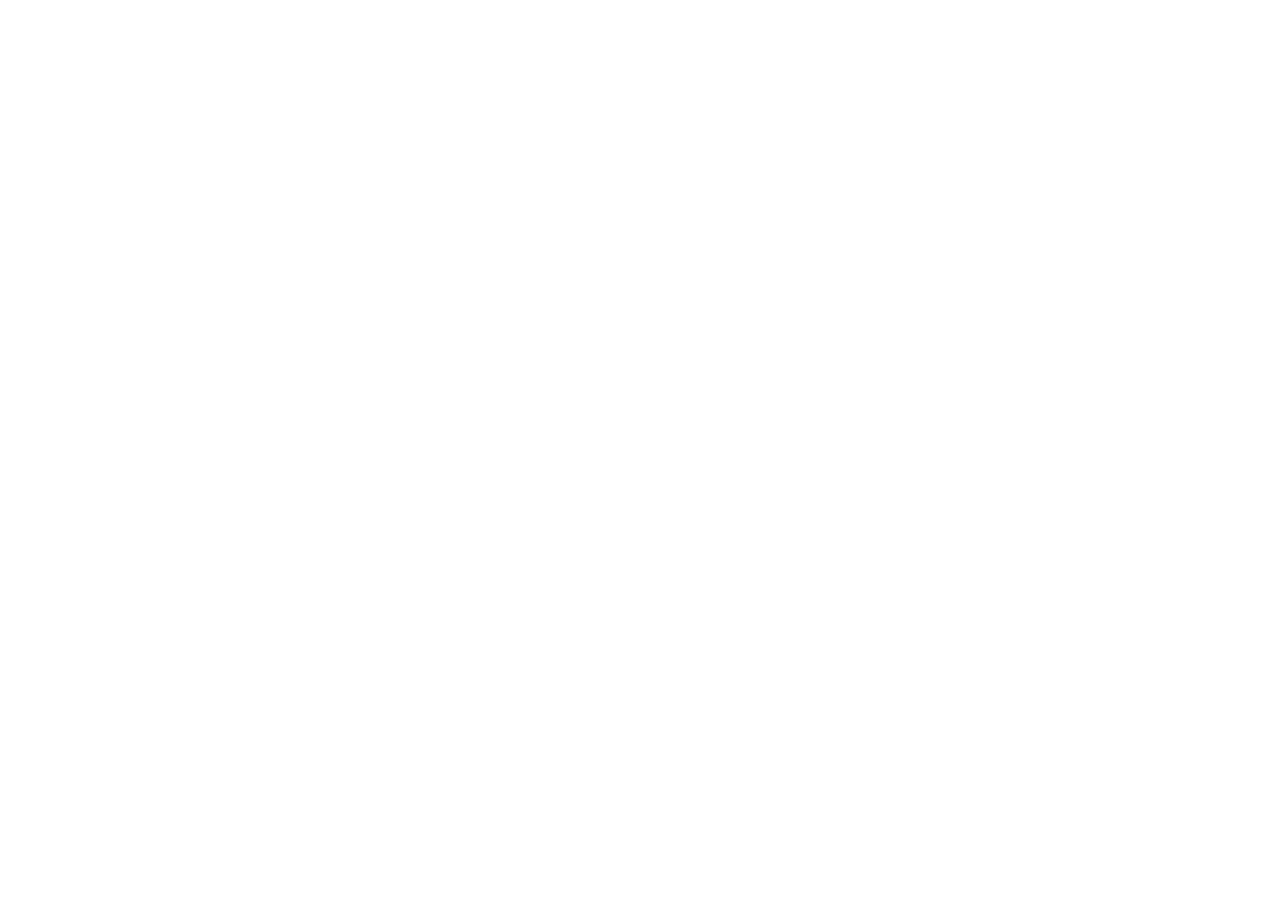
==== vite-project/index.html @ 2de3a9e9 "Mount app" ====
<!doctype html>
<html lang="en">
  <head>
    <meta charset="UTF-8" />
    <link rel="icon" type="image/svg+xml" href="/vite.svg" />
    <meta name="viewport" content="width=device-width, initial-scale=1.0" />
    <title>Vite App</title>
  </head>
  <body>
    <div id="app"></div>
    <script type="module" src="/main.js"></script>
  </body>
</html>
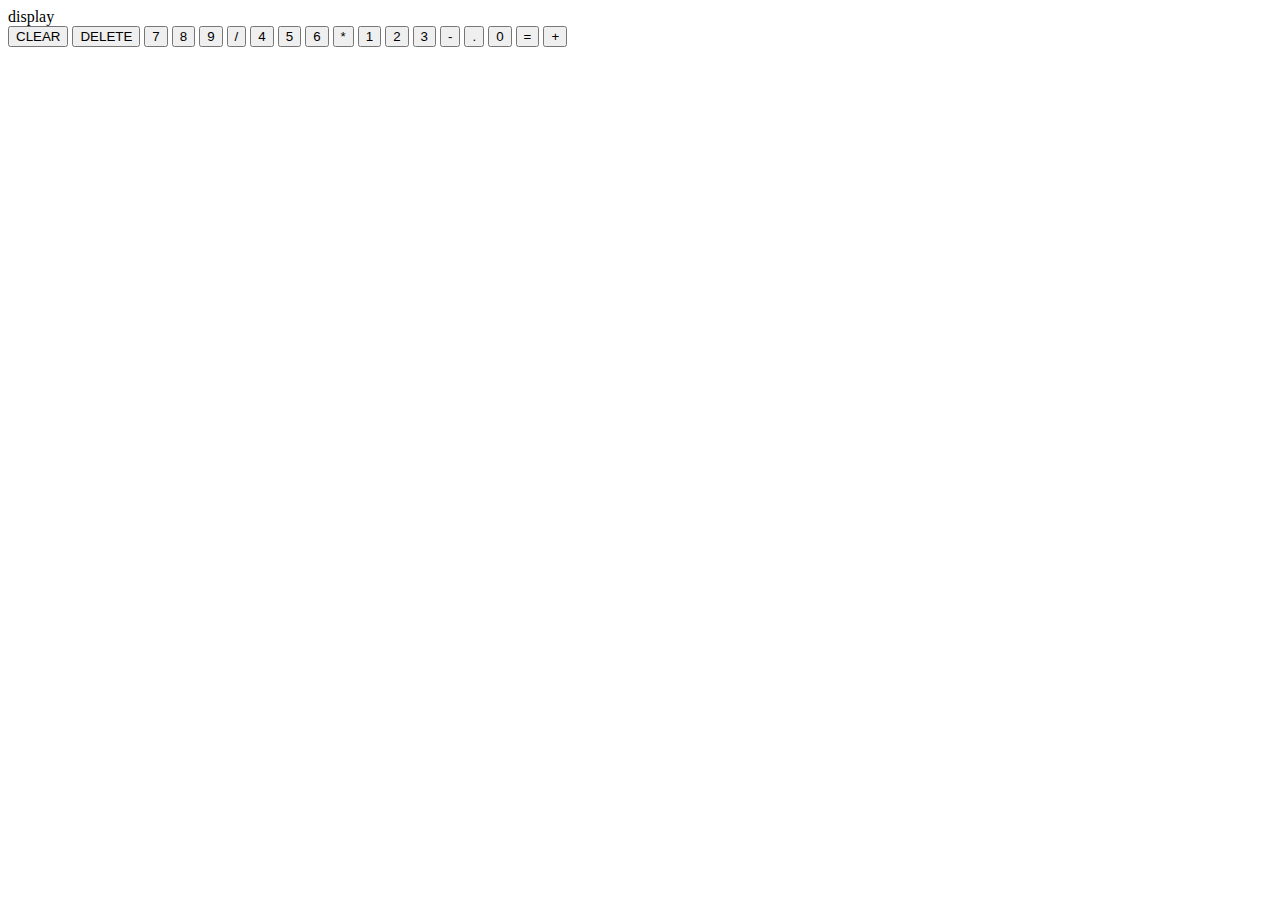
==== commit 5ad236ab: "Add grid" ====
--- a/vite-project/index.html
+++ b/vite-project/index.html
@@ -7,7 +7,34 @@
     <title>Vite App</title>
   </head>
   <body>
-    <div id="app"></div>
+    <div class="container">
+      <div class="display">
+        display
+        <div class="secondary-output"></div>
+        <div class="primary-output"></div>
+      </div>
+
+      <div class="buttons">
+        <button class="clear">CLEAR</button>
+        <button class="delete">DELETE</button>
+        <button class="number">7</button>
+        <button class="number">8</button>
+        <button class="number">9</button>
+        <button class="operation">/</button>
+        <button class="number">4</button>
+        <button class="number">5</button>
+        <button class="number">6</button>
+        <button class="operation">*</button>
+        <button class="number">1</button>
+        <button class="number">2</button>
+        <button class="number">3</button>
+        <button class="operation">-</button>
+        <button class="dot">.</button>
+        <button class="number">0</button>
+        <button class="equal">=</button>
+        <button class="operation">+</button>
+      </div>
+    </div>
     <script type="module" src="/main.js"></script>
   </body>
 </html>
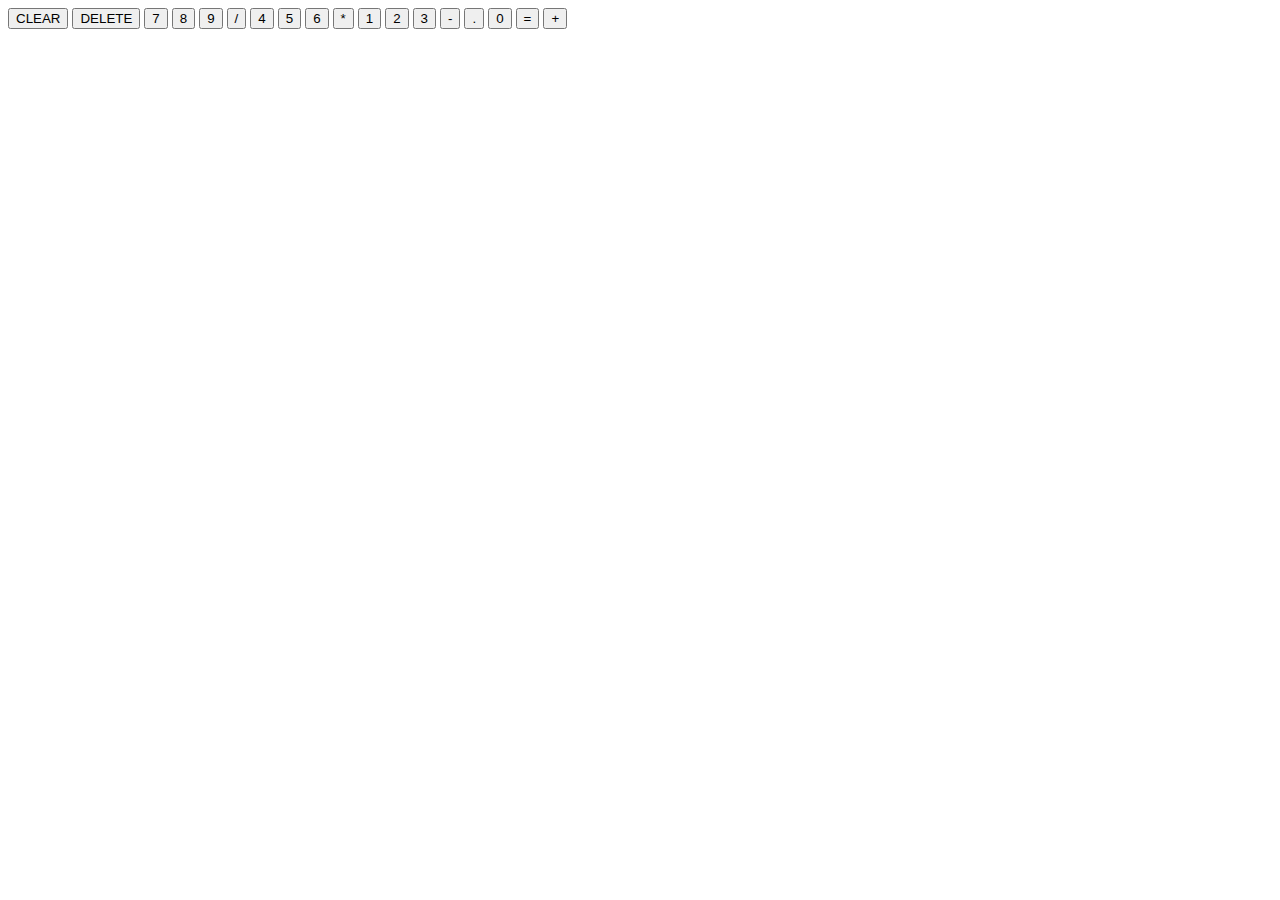
==== commit de73013c: "Fix grid" ====
--- a/vite-project/index.html
+++ b/vite-project/index.html
@@ -9,7 +9,6 @@
   <body>
     <div class="container">
       <div class="display">
-        display
         <div class="secondary-output"></div>
         <div class="primary-output"></div>
       </div>
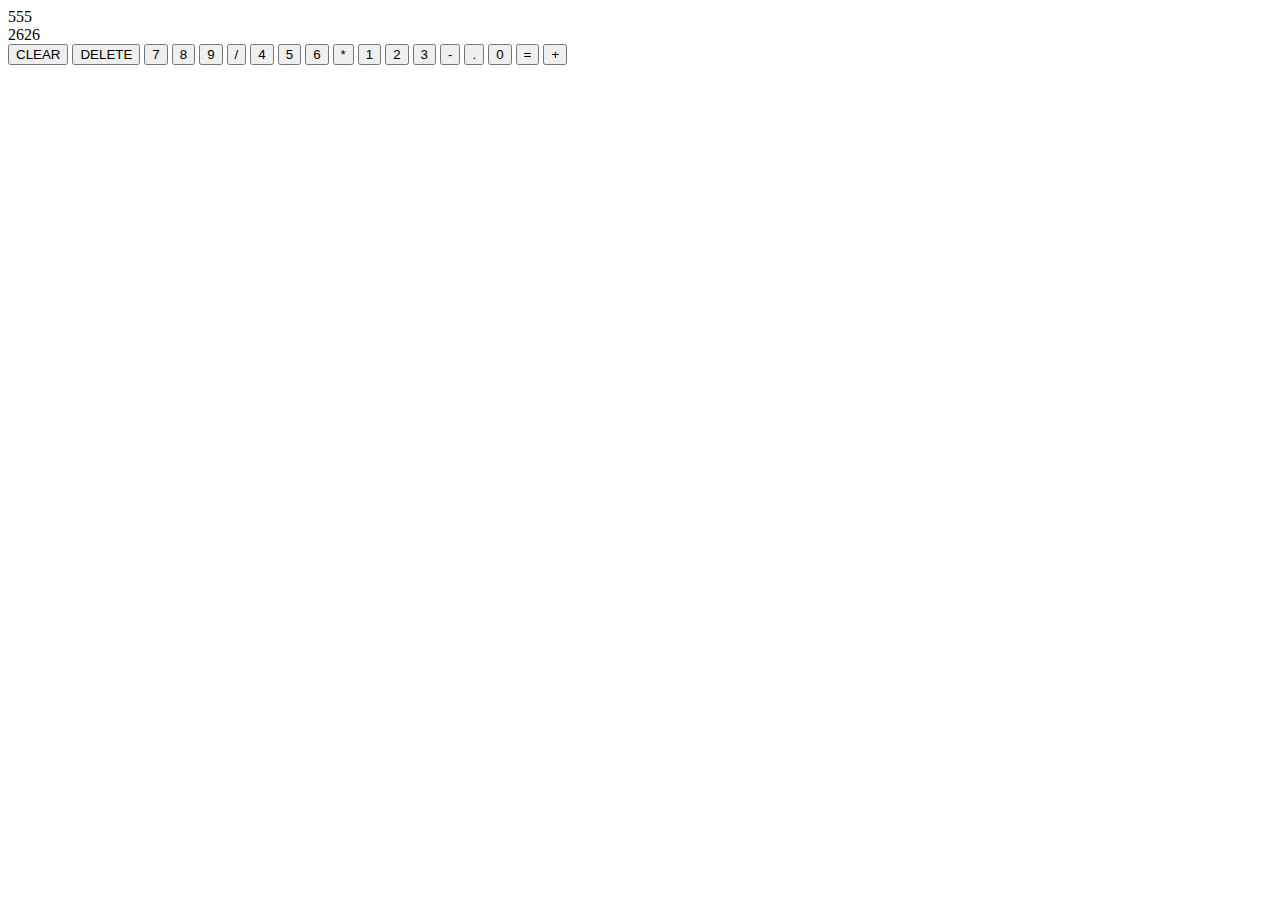
==== commit 1834c911: "Add style" ====
--- a/vite-project/index.html
+++ b/vite-project/index.html
@@ -9,8 +9,14 @@
   <body>
     <div class="container">
       <div class="display">
-        <div class="secondary-output"></div>
-        <div class="primary-output"></div>
+        <div class="secondary-output">
+          555
+          <!-- <p></p> -->
+        </div>
+        <div class="primary-output">
+            2626
+          <!-- <p>zzz</p> -->
+        </div>
       </div>
 
       <div class="buttons">
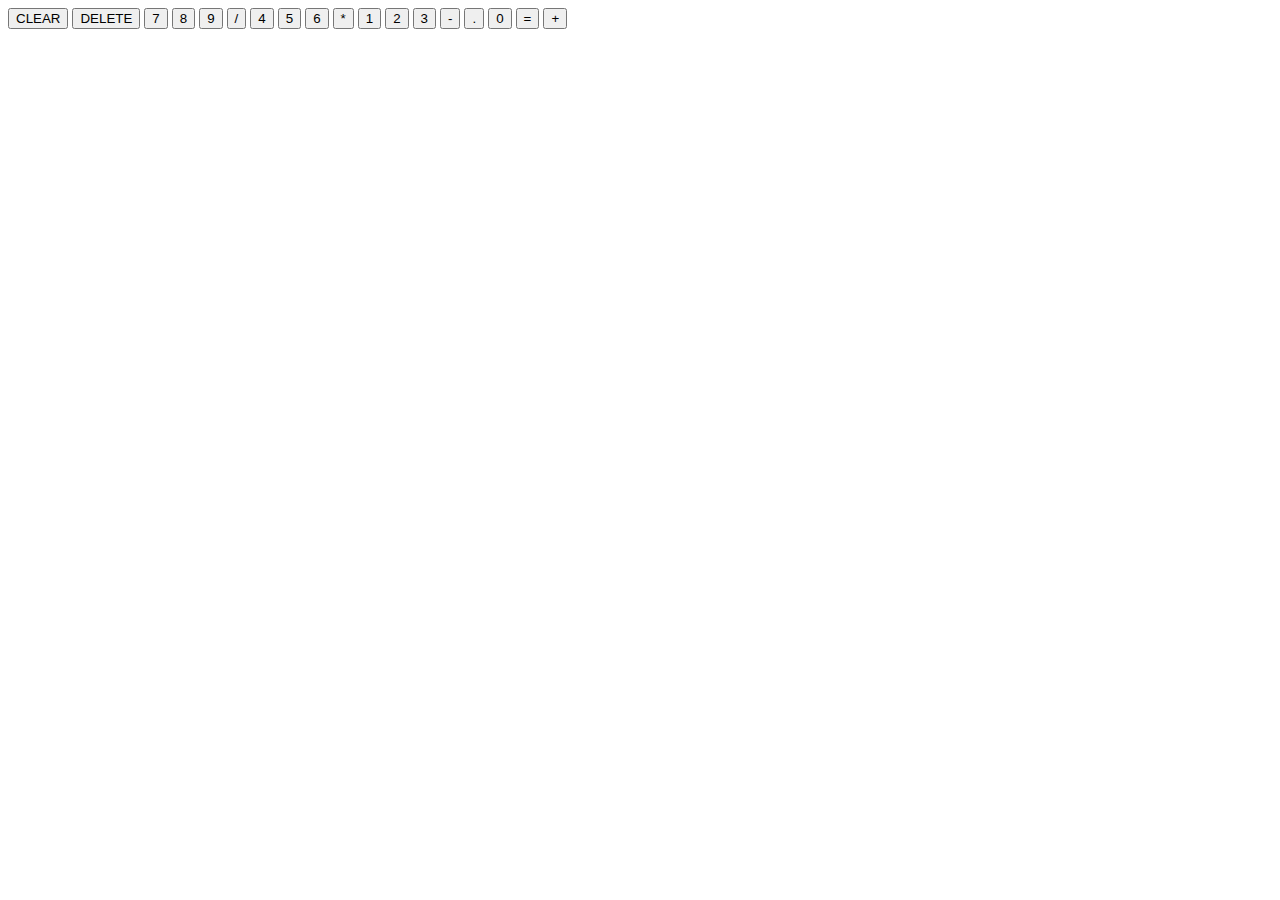
==== commit c3a503d9: "Refactor factory function" ====
--- a/vite-project/index.html
+++ b/vite-project/index.html
@@ -10,34 +10,30 @@
     <div class="container">
       <div class="display">
         <div class="secondary-output">
-          555
-          <!-- <p></p> -->
         </div>
         <div class="primary-output">
-            2626
-          <!-- <p>zzz</p> -->
         </div>
       </div>
 
       <div class="buttons">
         <button class="clear">CLEAR</button>
         <button class="delete">DELETE</button>
-        <button class="number">7</button>
-        <button class="number">8</button>
-        <button class="number">9</button>
-        <button class="operation">/</button>
-        <button class="number">4</button>
-        <button class="number">5</button>
-        <button class="number">6</button>
-        <button class="operation">*</button>
-        <button class="number">1</button>
-        <button class="number">2</button>
-        <button class="number">3</button>
-        <button class="operation">-</button>
-        <button class="dot">.</button>
-        <button class="number">0</button>
-        <button class="equal">=</button>
-        <button class="operation">+</button>
+        <button class="number" value="7">7</button>
+        <button class="number" value="8">8</button>
+        <button class="number" value="9">9</button>
+        <button class="operation" value="/">/</button>
+        <button class="number" value="4">4</button>
+        <button class="number" value="5">5</button>
+        <button class="number" value="6">6</button>
+        <button class="operation" value="*">*</button>
+        <button class="number" value="1">1</button>
+        <button class="number" value="2">2</button>
+        <button class="number" value="3">3</button>
+        <button class="operation" value="-">-</button>
+        <button class="dot" value=".">.</button>
+        <button class="number" value="0">0</button>
+        <button class="equal" value="=">=</button>
+        <button class="operation" value="+">+</button>
       </div>
     </div>
     <script type="module" src="/main.js"></script>
